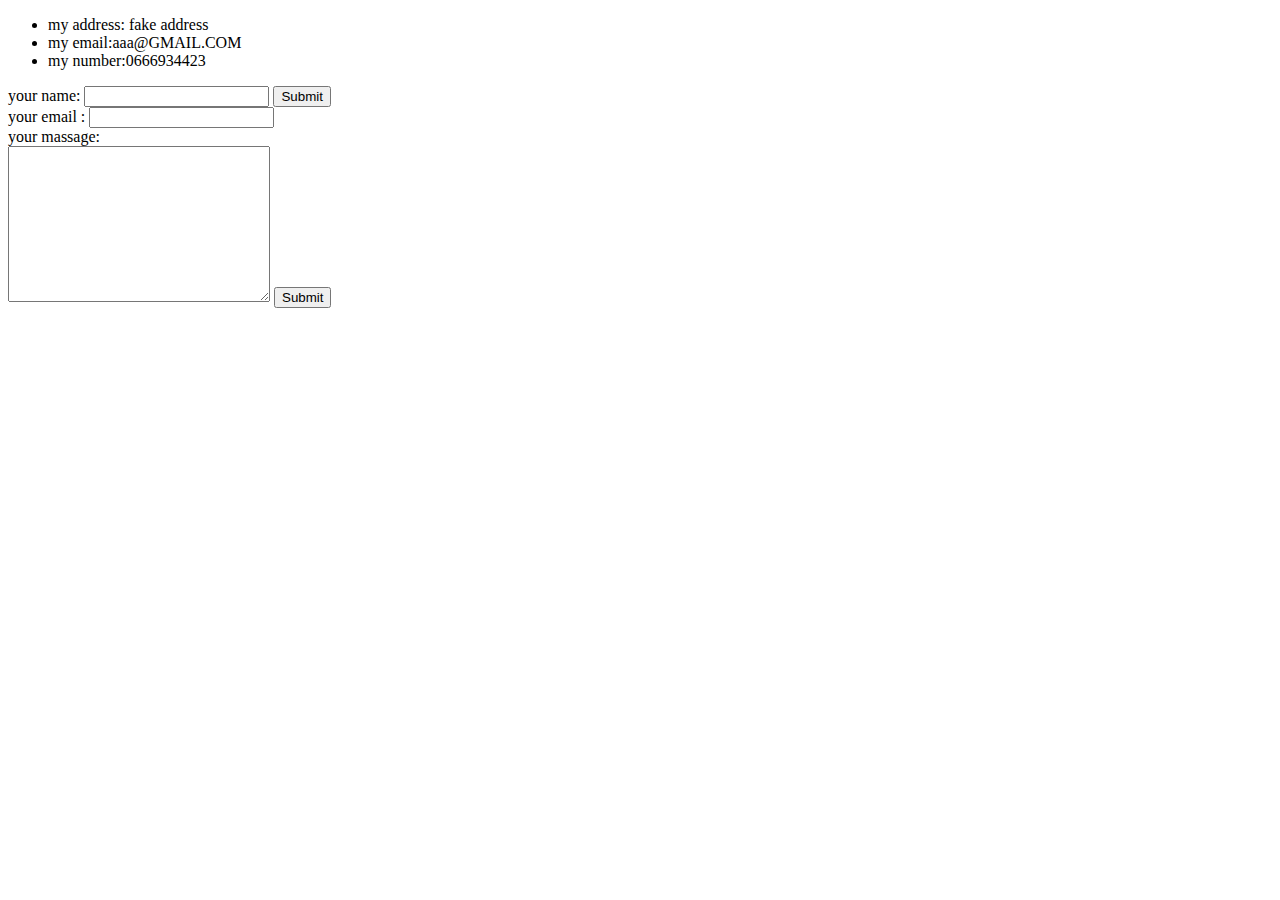
==== contact me.html @ ed9abdf4 "Add files via upload" ====
<!DOCTYPE html>
<html lang="en" dir="ltr">
  <head>
    <meta charset="utf-8">
    <title>my contact</title>
  </head>
  <body>
    <ul>
      <li>my address: fake address</li>
      <li>my email:aaa@GMAIL.COM</li>
      <li>my number:0666934423</li>
    </ul>
<form action="mailto:wahman1912@gmail.com" method="post" enctype="text/plain">
  <label>your name:</label>
  <input type="text" name="your name" value="">
  <input type="submit" name="submit"><br>
  <label>your email :</label>
  <input type="email" name="yourEmail" value=""><br>
  <label>your massage:</label><br>
    <textarea name="message" rows="10" cols="30"></textarea>
  <input type="submit" name="submit" >







</form>





  </body>
</html>
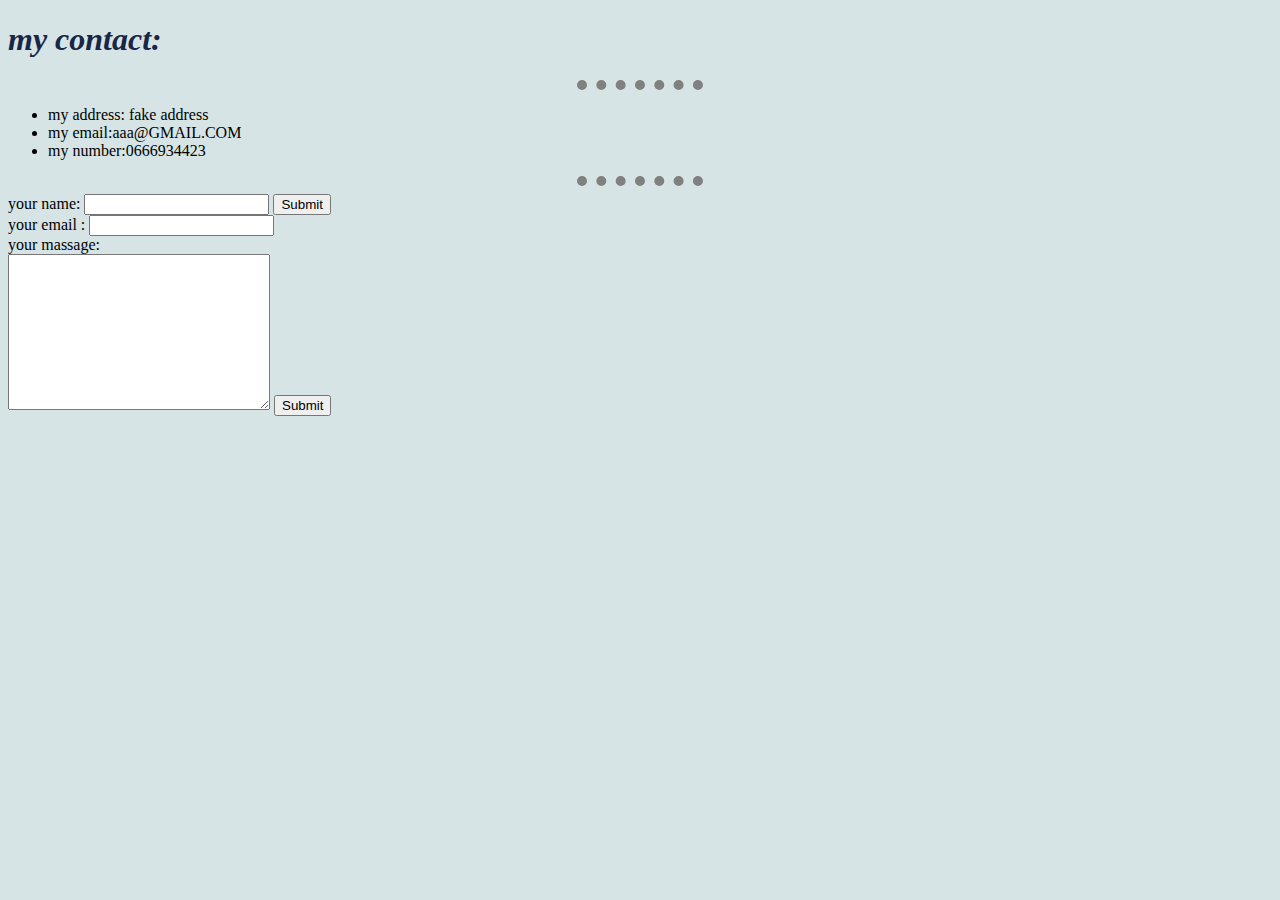
==== commit 534e5d9c: "Add files via upload" ====
--- a/contact me.html
+++ b/contact me.html
@@ -1,15 +1,27 @@
 <!DOCTYPE html>
 <html lang="en" dir="ltr">
-  <head>
-    <meta charset="utf-8">
-    <title>my contact</title>
-  </head>
-  <body>
-    <ul>
-      <li>my address: fake address</li>
-      <li>my email:aaa@GMAIL.COM</li>
-      <li>my number:0666934423</li>
-    </ul>
+
+<head>
+  <link rel="stylesheet" href="css/style.css">
+
+
+  <meta charset="utf-8">
+  <title>my contact</title>
+</head>
+<h1>
+
+  <strong><i>my contact:</i></strong>
+
+</h1>
+<hr>
+
+
+<ul>
+  <li>my address: fake address</li>
+  <li>my email:aaa@GMAIL.COM</li>
+  <li>my number:0666934423</li>
+</ul>
+<hr>
 <form action="mailto:wahman1912@gmail.com" method="post" enctype="text/plain">
   <label>your name:</label>
   <input type="text" name="your name" value="">
@@ -17,8 +29,8 @@
   <label>your email :</label>
   <input type="email" name="yourEmail" value=""><br>
   <label>your massage:</label><br>
-    <textarea name="message" rows="10" cols="30"></textarea>
-  <input type="submit" name="submit" >
+  <textarea name="message" rows="10" cols="30"></textarea>
+  <input type="submit" name="submit">
 
 
 
@@ -32,5 +44,6 @@
 
 
 
-  </body>
+</body>
+
 </html>
--- a/css/style.css
+++ b/css/style.css
@@ -0,0 +1,35 @@
+body {
+  background-color: #D6E4E5;
+}
+
+hr {
+
+  border-style: dotted none none;
+  border-color: grey;
+  border-width: 10px;
+  width: 10%;
+}
+img:hover{
+  background-color: black;
+}
+
+ h1{
+
+   color: #182747;
+
+
+
+ }
+ h3 {
+
+color:  #E0144C;
+
+ }
+
+  .gamming{
+
+    width: 50px;
+  }
+.circular{
+  border-radius: 100%;
+}
